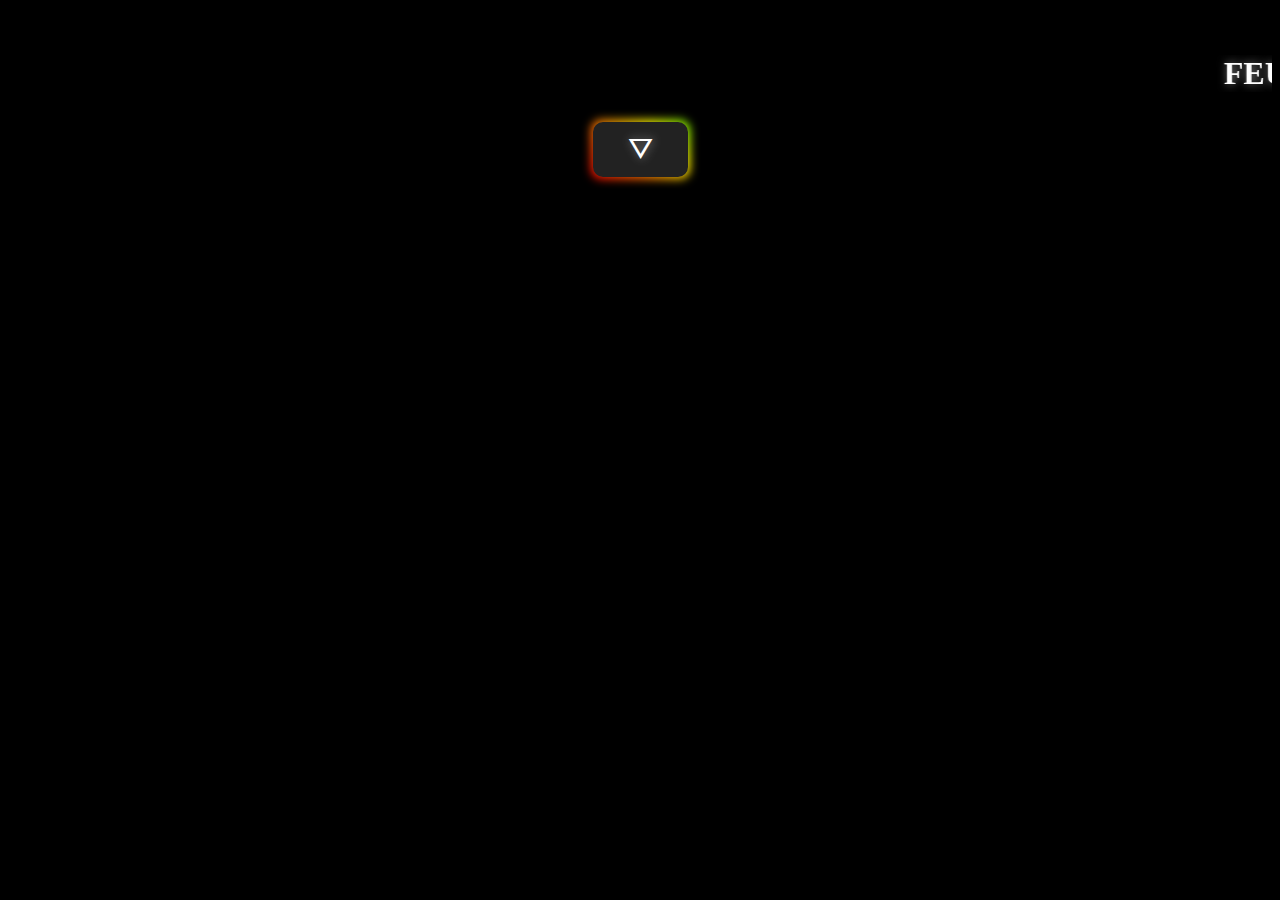
==== index.html @ a66a0e7e "Update index.html" ====
<!DOCTYPE html>
<html>
<head>
  	<title>FEUR</title>
	<meta name="viewport" content="initial-scale=1.0">
	<link href="style.css" rel = "stylesheet" type="text/css">
	<link rel="stylesheet" media="screen" href="https://fontlibrary.org//face/xolonium" type="text/css"/>
	<link rel="shortcut icon" href="https://raw.githubusercontent.com/ELDRAZI-17/FEUR/main/favicon.ico">
	<link rel="apple-touch-icon" href="https://raw.githubusercontent.com/ELDRAZI-17/FEUR/main/favicon.ico">
	<link rel="icon" sizes="32x32" href="https://raw.githubusercontent.com/ELDRAZI-17/FEUR/main/favicon.ico">
	<link rel="icon" sizes="16x16" href="https://raw.githubusercontent.com/ELDRAZI-17/FEUR/main/favicon.ico">
</head>
<body>
	<center>
		<p>&nbsp;</p>
		<h1><marquee>FEUR</marquee></h1>
		<button class="button-85" onclick="window.location.href='video/index.html';">⛛</button>
	</center>
</body>
</html>
---- style.css ----
body {
	background-color: black;
	font-family: 'XoloniumRegular';
	overflow: hidden;
}

h1 {
	color : white;
	text-shadow: gray 1px 0 10px;
}

.button-85 {
  text-shadow: gray 1px 0 10px;
  font-weight: 400;
  padding: 10px 35px;
  font-size: 30px;
  font-weight: 400;
  border: none;
  outline: none;
  color: white;
  background: #111;
  cursor: pointer;
  position: relative;
  z-index: 0;
  border-radius: 10px;
  user-select: none;
  -webkit-user-select: none;
  touch-action: manipulation;
  transform: translateY(0);
  transition: transform 150ms, box-shadow 150ms;
}

.button-85:before {
  content: "";
  background: linear-gradient(
    45deg,
    #ff0000,
    #ff7300,
    #fffb00,
    #48ff00,
    #00ffd5,
    #002bff,
    #7a00ff,
    #ff00c8,
    #ff0000
  );
  position: absolute;
  top: -2px;
  left: -2px;
  background-size: 400%;
  z-index: -1;
  filter: blur(5px);
  -webkit-filter: blur(5px);
  width: calc(100% + 4px);
  height: calc(100% + 4px);
  animation: glowing-button-85 20s linear infinite;
  transition: opacity 0.3s ease-in-out;
  border-radius: 10px;
}

@keyframes glowing-button-85 {
  0% {
    background-position: 0 0;
  }
  50% {
    background-position: 400% 0;
  }
  100% {
    background-position: 0 0;
  }
}

.button-85:after {
  z-index: -1;
  content: "";
  position: absolute;
  width: 100%;
  height: 100%;
  background: #222;
  left: 0;
  top: 0;
  border-radius: 10px;
}

.button-85:hover {
  box-shadow: rgba(0, 0, 0, .15) 0 3px 9px 0;
  transform: translateY(-2px);
}

@media (min-width: 768px) {
  .button-85 {
    padding: 10px 35px;
  }
}
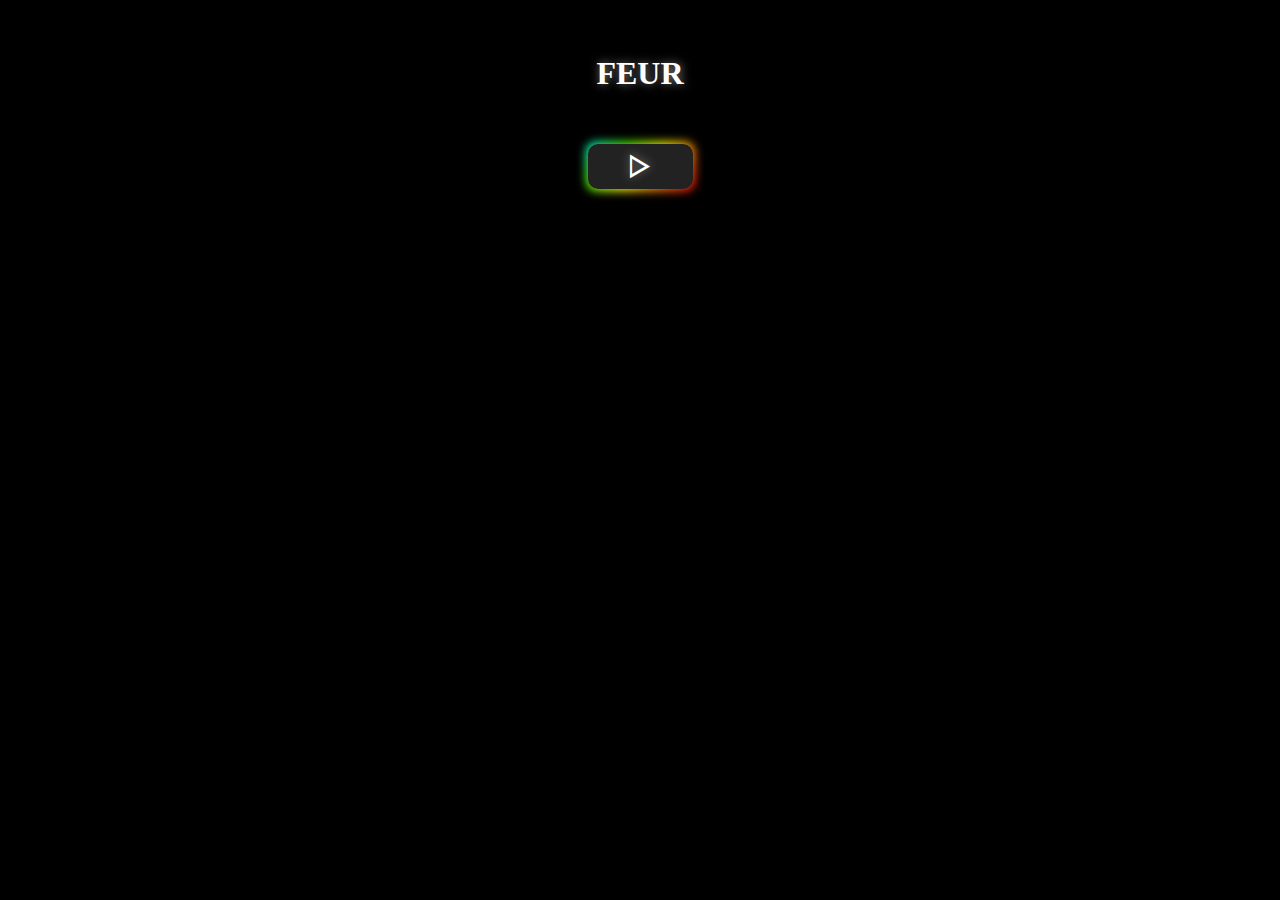
==== commit 58bd2cc6: "Update index.html" ====
--- a/index.html
+++ b/index.html
@@ -2,7 +2,7 @@
 <html>
 <head>
   	<title>FEUR</title>
-	<meta name="viewport" content="initial-scale=1.0">
+	<meta name="viewport" content="initial-scale=1.1">
 	<link href="style.css" rel = "stylesheet" type="text/css">
 	<link rel="stylesheet" media="screen" href="https://fontlibrary.org//face/xolonium" type="text/css"/>
 	<link rel="shortcut icon" href="https://raw.githubusercontent.com/ELDRAZI-17/FEUR/main/favicon.ico">
@@ -13,7 +13,7 @@
 <body>
 	<center>
 		<p>&nbsp;</p>
-		<h1><marquee>FEUR</marquee></h1>
+		<h1>FEUR</h1>
 		<button class="button-85" onclick="window.location.href='video/index.html';">⛛</button>
 	</center>
 </body>
--- a/style.css
+++ b/style.css
@@ -10,9 +10,10 @@
 }
 
 .button-85 {
+  rotate: 270deg;
   text-shadow: gray 1px 0 10px;
   font-weight: 400;
-  padding: 10px 35px;
+  padding: 35px 10px;
   font-size: 30px;
   font-weight: 400;
   border: none;
@@ -26,7 +27,7 @@
   user-select: none;
   -webkit-user-select: none;
   touch-action: manipulation;
-  transform: translateY(0);
+  transform: translateX(0);
   transition: transform 150ms, box-shadow 150ms;
 }
 
@@ -84,11 +85,11 @@
 
 .button-85:hover {
   box-shadow: rgba(0, 0, 0, .15) 0 3px 9px 0;
-  transform: translateY(-2px);
+  transform: translateX(2px);
 }
 
 @media (min-width: 768px) {
   .button-85 {
-    padding: 10px 35px;
+    padding: 35px 10px;
   }
 }
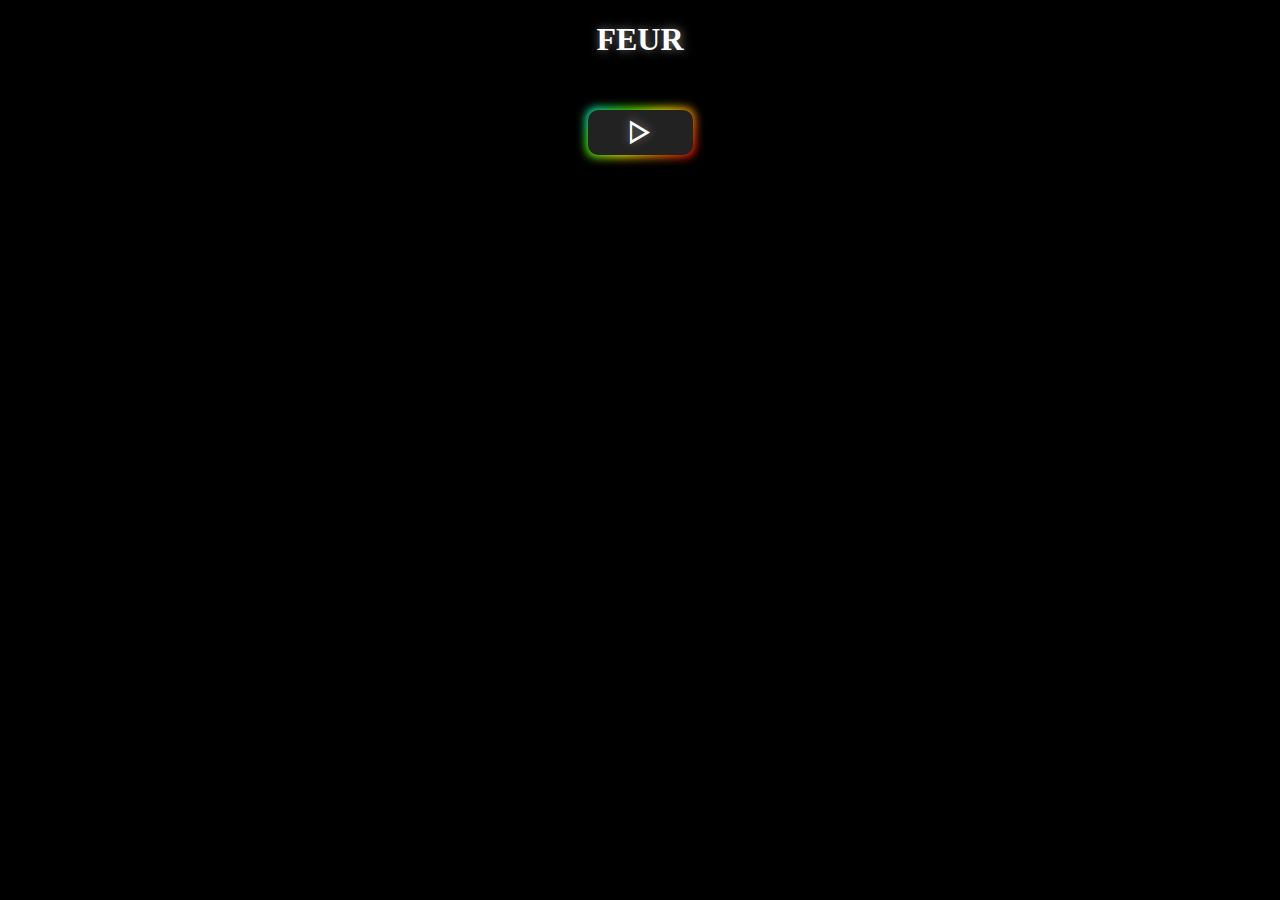
==== commit c11080e8: "Update index.html" ====
--- a/index.html
+++ b/index.html
@@ -12,9 +12,9 @@
 </head>
 <body>
 	<center>
-		<p>&nbsp;</p>
+		<p></p>
 		<h1>FEUR</h1>
-		<button class="button-85" onclick="window.location.href='video/index.html';">⛛</button>
+		<button class="button-85" onclick="window.location.href='video.html';">⛛</button>
 	</center>
 </body>
 </html>
--- a/style.css
+++ b/style.css
@@ -12,7 +12,6 @@
 .button-85 {
   rotate: 270deg;
   text-shadow: gray 1px 0 10px;
-  font-weight: 400;
   padding: 35px 10px;
   font-size: 30px;
   font-weight: 400;
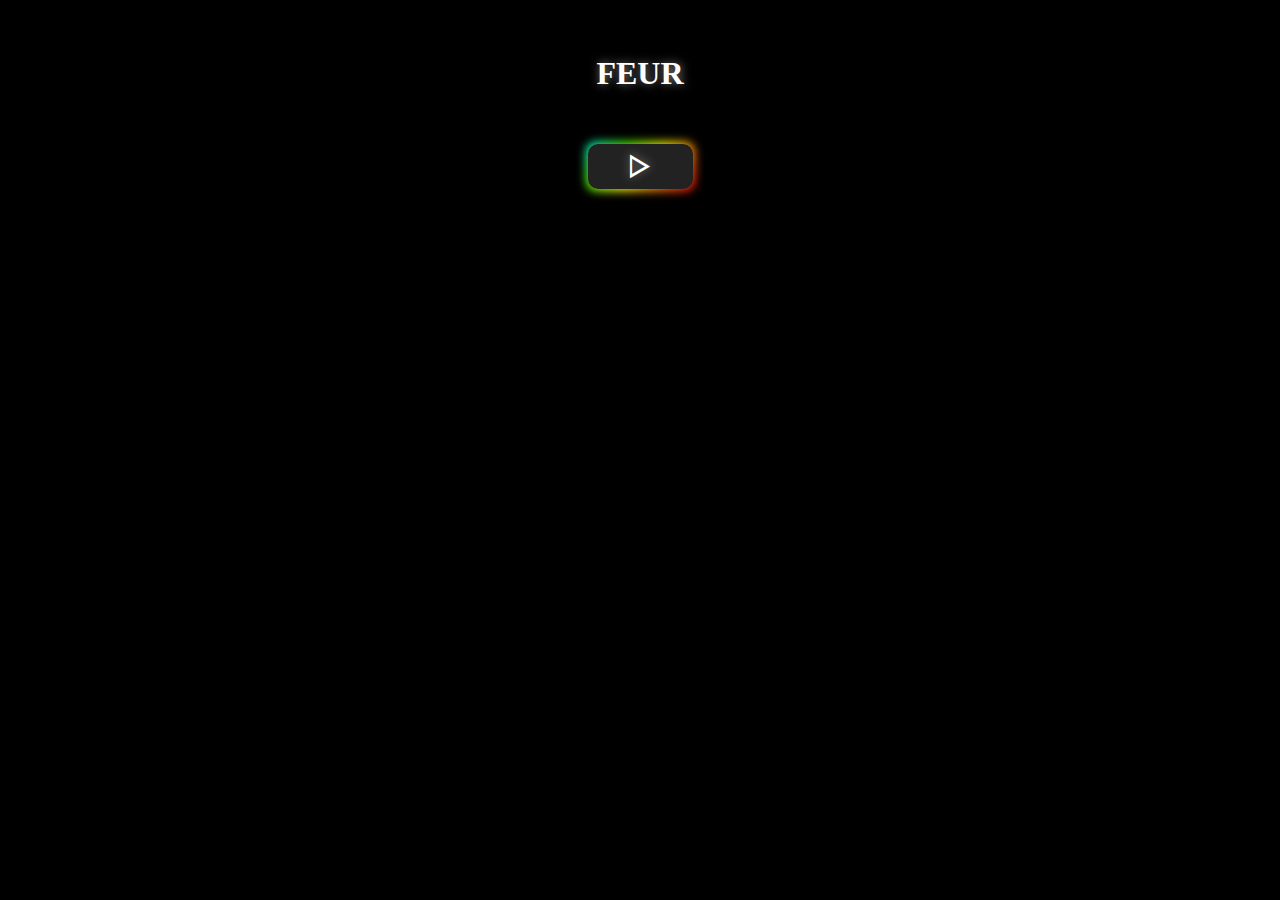
==== commit 8c012800: "Update index.html" ====
--- a/index.html
+++ b/index.html
@@ -12,7 +12,7 @@
 </head>
 <body>
 	<center>
-		<p></p>
+		<p>&nbsp;</p>
 		<h1>FEUR</h1>
 		<button class="button-85" onclick="window.location.href='video.html';">⛛</button>
 	</center>
